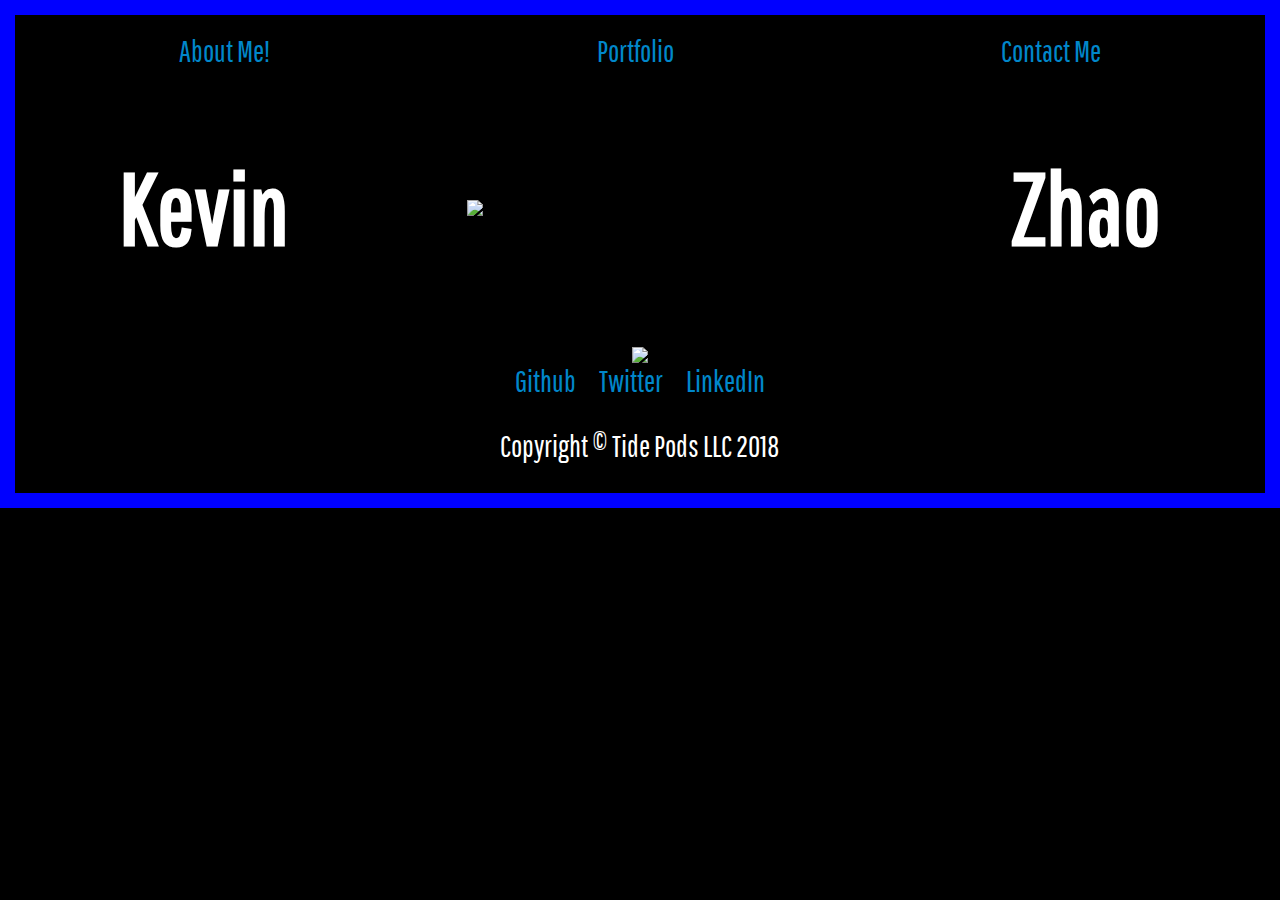
==== index.html @ c998a370 "added all pages and some img, unfinished formatting" ====
<!DOCTYPE html>
<html>
    <head>
    <link href="https://fonts.googleapis.com/css?family=Pathway+Gothic+One" rel="stylesheet">
        <link href="styles.css" rel="stylesheet"
        <title>Portfolio</title>
    </head>
    <body>
        <div class="row footer">
            <a class="hover-underline-animation" href="aboutme.html">About Me!</a>
            <a class="hover-underline-animation" href="portfolio.html">Portfolio</a>
            <a class="hover-underline-animation" href="contactme.html">Contact Me</a>
        </div>
        <div class="row mid">
            <h1>Kevin</h1>
            <img class="headshot"src="https://files.slack.com/files-pri/T0K0A1PFC-FBGEZTS5R/image_from_ios.jpg">
            <h1>Zhao</h1>
        </div>
        <div class="row aboutme">
            <img src="https://files.gamebanana.com/img/ss/guis/583c8cb3d831c.jpg">
        </div>
        <div class="row contact">
                <a class="hover-underline-animation" target="_blank" href="https://github.com/tghjhh" >Github</a>
                <a class="hover-underline-animation" target="_blank" href="https://twitter.com/tghjhh">Twitter</a>
                <a class="hover-underline-animation" target="_blank" href="https://www.youtube.com/watch?v=DLzxrzFCyOs">LinkedIn</a>       
        </div>
         <div class="row footer">
            <p>Copyright © Tide Pods LLC 2018</p>
        </div>
    </body>
</html>
---- styles.css ----
body{
    font-family: 'Pathway Gothic One', sans-serif;
    margin:0px;
    background:black;
    border:15px solid blue;
}

a{
    text-decoration:none;
    color:blue;
}

.hover-underline-animation {
  display: inline-block;
  position: relative;
  color: #0087ca;
}
.hover-underline-animation::after {
  content: '';
  position: absolute;
  width: 100%;
  transform: scaleX(0);
  height: 2px;
  bottom: 0;
  left: 0;
  background-color: #0087ca;
  transform-origin: bottom right;
  transition: transform 0.25s ease-out;
}
.hover-underline-animation:hover::after {
  transform: scaleX(1);
  transform-origin: bottom left;
}

button{
    padding:1px;
    background:black;
    color:white;
    border:1px solid black;
    font-size:20px;
}

.row{   
    background-color:black;
    color:white;
    font-size:30px;
    display:flex;
    justify-content:space-around;
}


.headshot{
    width:30%;
   
}

.mid{
    background-color:black;
    color:white;
    align-items:center;
    font-size:50px;
    margin:15px;
}

.contact{
    justify-content:space-between;
    margin:0 auto;
    width:20%;
}
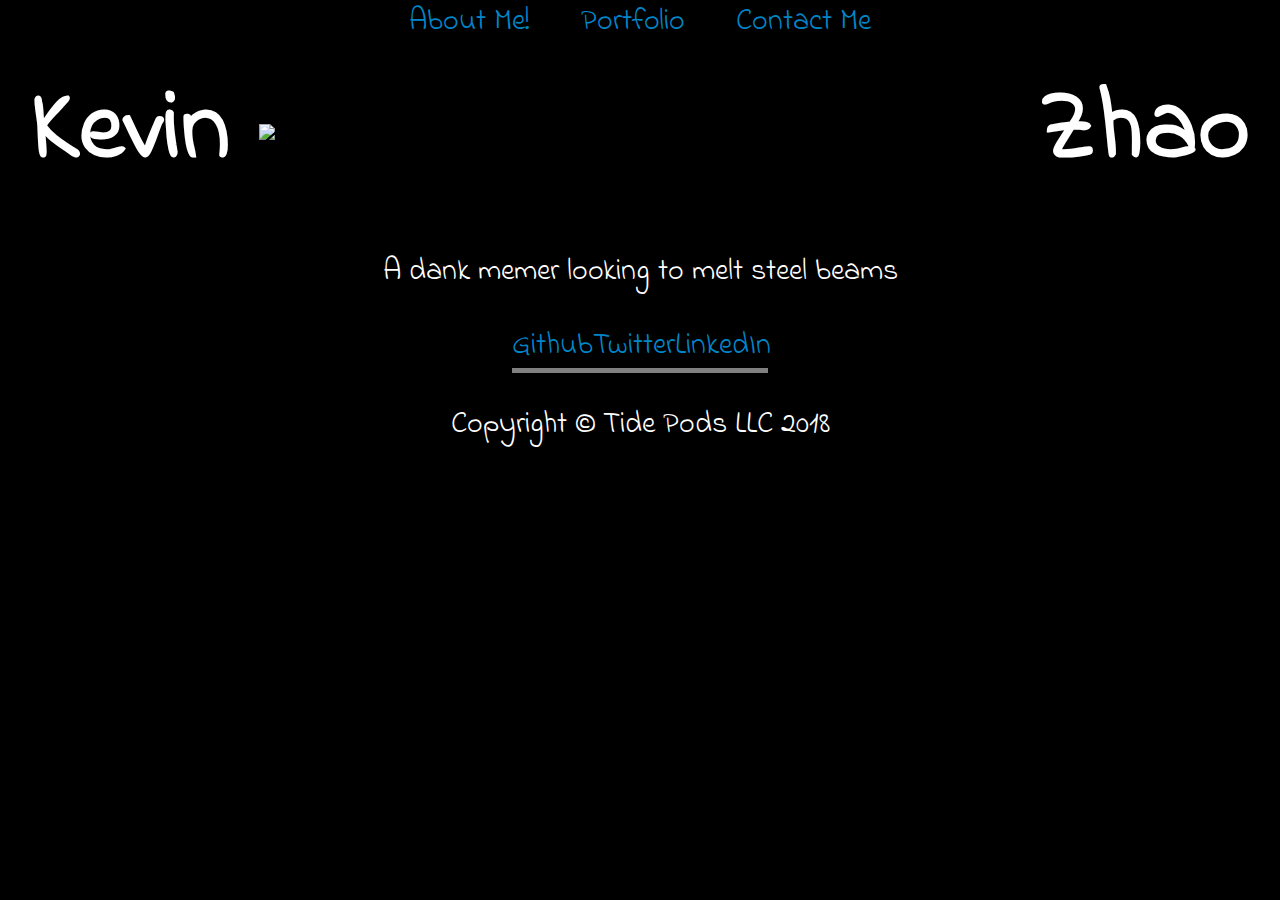
==== commit a82904f7: "overhauled most stuff, pages are starting to fill up" ====
--- a/index.html
+++ b/index.html
@@ -1,30 +1,29 @@
 <!DOCTYPE html>
 <html>
     <head>
-    <link href="https://fonts.googleapis.com/css?family=Pathway+Gothic+One" rel="stylesheet">
-        <link href="styles.css" rel="stylesheet"
-        <title>Portfolio</title>
+    <link href="https://fonts.googleapis.com/css?family=Indie+Flower" rel="stylesheet">
+        <link href="styles.css" rel="stylesheet">
     </head>
     <body>
         <div class="row footer">
             <a class="hover-underline-animation" href="aboutme.html">About Me!</a>
             <a class="hover-underline-animation" href="portfolio.html">Portfolio</a>
-            <a class="hover-underline-animation" href="contactme.html">Contact Me</a>
+            <a class="hover-underline-animation" href="https://www.youtube.com/watch?v=-K7fCQlUhj0">Contact Me</a>
         </div>
         <div class="row mid">
             <h1>Kevin</h1>
-            <img class="headshot"src="https://files.slack.com/files-pri/T0K0A1PFC-FBGEZTS5R/image_from_ios.jpg">
+            <img id="spooky" src="https://files.gamebanana.com/img/ss/guis/583c8cb3d831c.jpg">
             <h1>Zhao</h1>
         </div>
         <div class="row aboutme">
-            <img src="https://files.gamebanana.com/img/ss/guis/583c8cb3d831c.jpg">
+            <p>A dank memer looking to melt steel beams</p>
         </div>
         <div class="row contact">
                 <a class="hover-underline-animation" target="_blank" href="https://github.com/tghjhh" >Github</a>
                 <a class="hover-underline-animation" target="_blank" href="https://twitter.com/tghjhh">Twitter</a>
                 <a class="hover-underline-animation" target="_blank" href="https://www.youtube.com/watch?v=DLzxrzFCyOs">LinkedIn</a>       
         </div>
-         <div class="row footer">
+         <div class="row">
             <p>Copyright © Tide Pods LLC 2018</p>
         </div>
     </body>
--- a/styles.css
+++ b/styles.css
@@ -1,8 +1,9 @@
+/*index or all*/
+
 body{
-    font-family: 'Pathway Gothic One', sans-serif;
+    font-family: 'Indie Flower', cursive;
     margin:0px;
     background:black;
-    border:15px solid blue;
 }
 
 a{
@@ -48,10 +49,9 @@
     justify-content:space-around;
 }
 
-
-.headshot{
-    width:30%;
-   
+.footer{
+    margin:0 auto;
+    width:40%;
 }
 
 .mid{
@@ -62,8 +62,41 @@
     margin:15px;
 }
 
+#spooky{
+    width:60%;
+    margin: 30px auto;
+}
+
+h1{
+    margin:0 auto;
+}
+
 .contact{
     justify-content:space-between;
     margin:0 auto;
     width:20%;
+    border-bottom:5px solid grey;
+}
+
+.home{
+    font-size:30px;
+}
+
+/*portfolio*/
+
+.portfoliohead{
+    color:white;
+    display:flex;
+    align-items:center;
+    flex-direction:column;
+}
+
+/*aboutme*/
+
+.aboutme {
+    display:flex;
+    flex-direction:row;
+    font-size:30px;
+    color:white;
+    align-items:center;
 }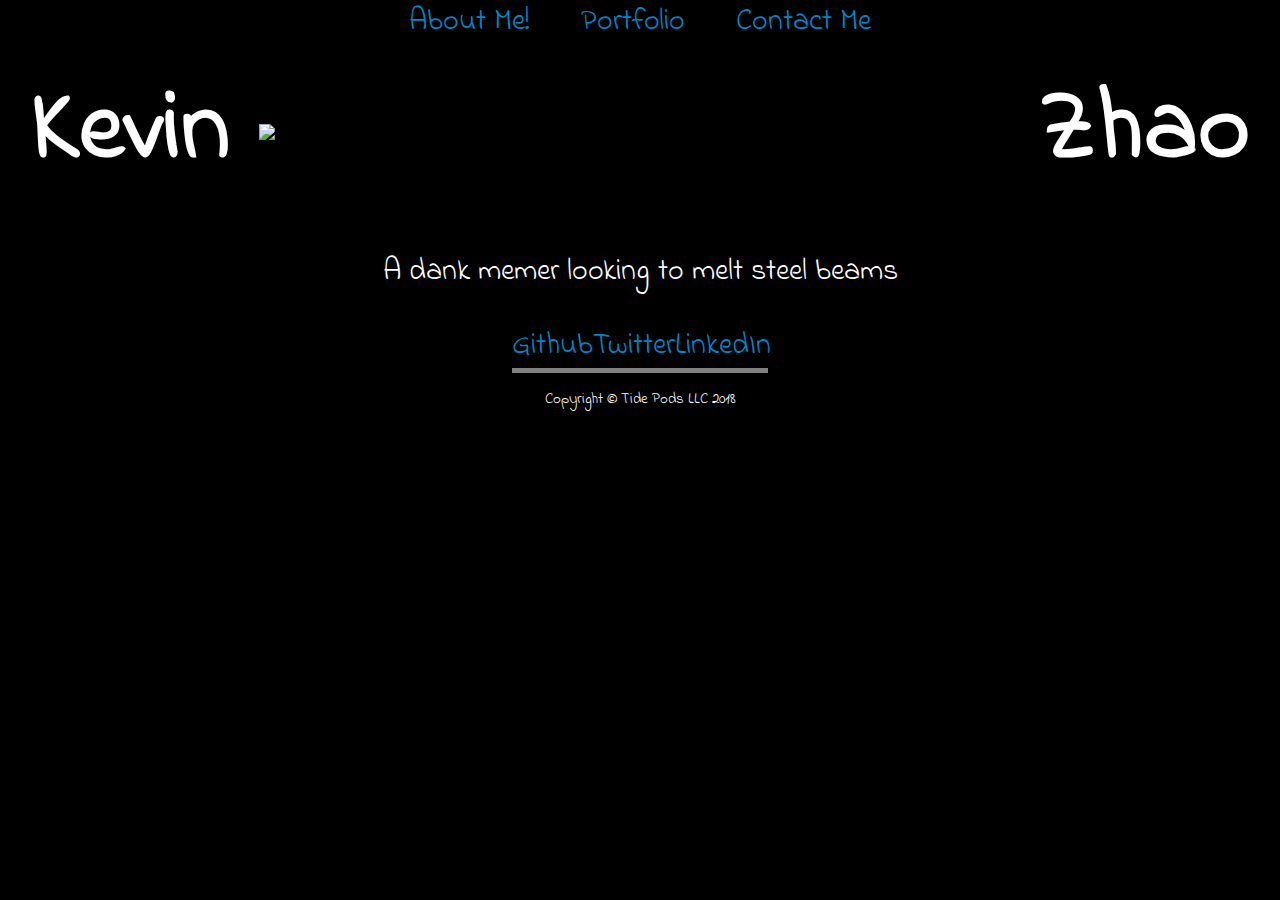
==== commit c14ea86c: "minor fixes" ====
--- a/index.html
+++ b/index.html
@@ -21,9 +21,9 @@
         <div class="row contact">
                 <a class="hover-underline-animation" target="_blank" href="https://github.com/tghjhh" >Github</a>
                 <a class="hover-underline-animation" target="_blank" href="https://twitter.com/tghjhh">Twitter</a>
-                <a class="hover-underline-animation" target="_blank" href="https://www.youtube.com/watch?v=DLzxrzFCyOs">LinkedIn</a>       
+                <a class="hover-underline-animation" target="_blank" href="https://www.youtube.com/watch?v=DLzxrzFCyOs">LinkedIn</a>    
         </div>
-         <div class="row">
+         <div class="row bottom">
             <p>Copyright © Tide Pods LLC 2018</p>
         </div>
     </body>
--- a/styles.css
+++ b/styles.css
@@ -82,6 +82,10 @@
     font-size:30px;
 }
 
+.bottom{
+    font-size:15px;
+}
+
 /*portfolio*/
 
 .portfoliohead{
